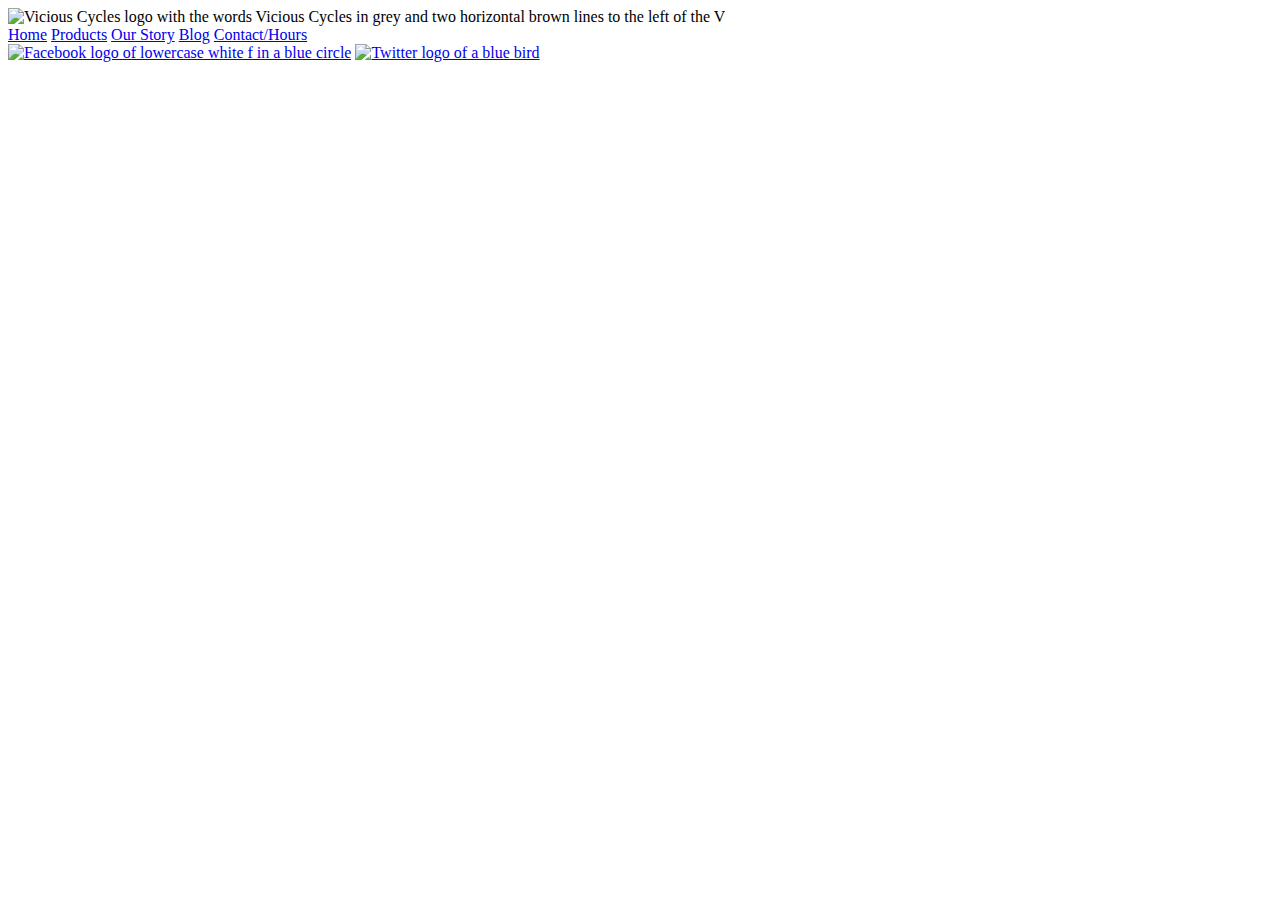
==== accessories.html @ f693b884 "Add files via upload" ====
<!DOCTYPE html>
<html lang="en">
    <!--tab title, css-->
    <head>
        <meta charset="utf-8">
        <title>Products</title>
        <link rel="stylesheet" href="css/ex_style_sheet.css">
    </head>
</html>
<body> 
    <!--logo-->
    <header>
        <img src="images/vicious-cycles-logo.png"
            class="header-logo" 
            id="logo" 
            alt="Vicious Cycles logo with the words Vicious Cycles in grey and two horizontal brown lines to the left of the V">
    </header>
    <!--navigation bar-->
    <div class="topnav">
        <a href="index.html">Home</a>
        <a class="active" href="products.html" target="_self">Products</a>
        <a href="#" target="_self">Our Story</a>
        <a href="#" target="_self">Blog</a>
        <a href="#" target="_self">Contact/Hours</a>
    </div>
    <footer>
        <a href="https://www.facebook.com/login/" target="_blank"><img src="images/f_logo_RGB-Blue_58.png"
            id="Facebook" 
            alt="Facebook logo of lowercase white f in a blue circle"
            width="32" height="32"></a>
        <a href="https://twitter.com/i/flow/login" target="_blank"><img src="images/2021-Twitter-logo-blue.png"
            id="Twitter"
            alt="Twitter logo of a blue bird"
            width="32" height="32"></a>
    </footer>
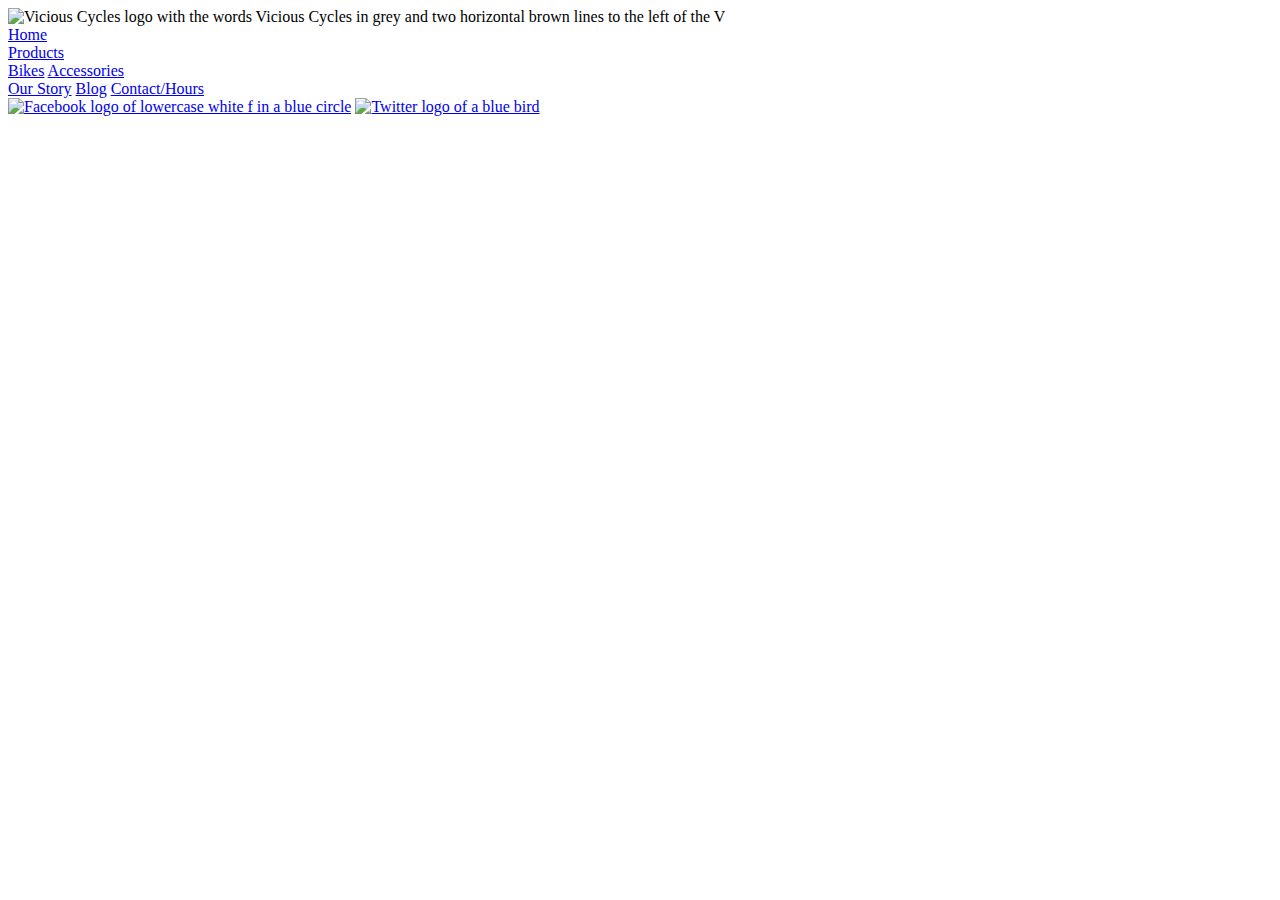
==== commit aee4c848: "Add files via upload" ====
--- a/accessories.html
+++ b/accessories.html
@@ -3,7 +3,7 @@
     <!--tab title, css-->
     <head>
         <meta charset="utf-8">
-        <title>Products</title>
+        <title>Vicious Cycles/Products/Accessories</title>
         <link rel="stylesheet" href="css/ex_style_sheet.css">
     </head>
 </html>
@@ -18,11 +18,18 @@
     <!--navigation bar-->
     <div class="topnav">
         <a href="index.html">Home</a>
-        <a class="active" href="products.html" target="_self">Products</a>
-        <a href="#" target="_self">Our Story</a>
-        <a href="#" target="_self">Blog</a>
-        <a href="#" target="_self">Contact/Hours</a>
+        <div class="dropdown">
+            <a class="active" class="dropbtn" href="products.html" target="_self">Products</a>            
+            <div class="dropdown-content">
+                <a href="bikes.html">Bikes</a>
+                <a href="accessories.html">Accessories</a>
+            </div>
+        </div>
+        <a href="story.html" target="_self">Our Story</a>
+        <a href="blog.html" target="_self">Blog</a>
+        <a href="contact.html" target="_self">Contact/Hours</a>
     </div>
+    <!--social media buttons-->
     <footer>
         <a href="https://www.facebook.com/login/" target="_blank"><img src="images/f_logo_RGB-Blue_58.png"
             id="Facebook" 
